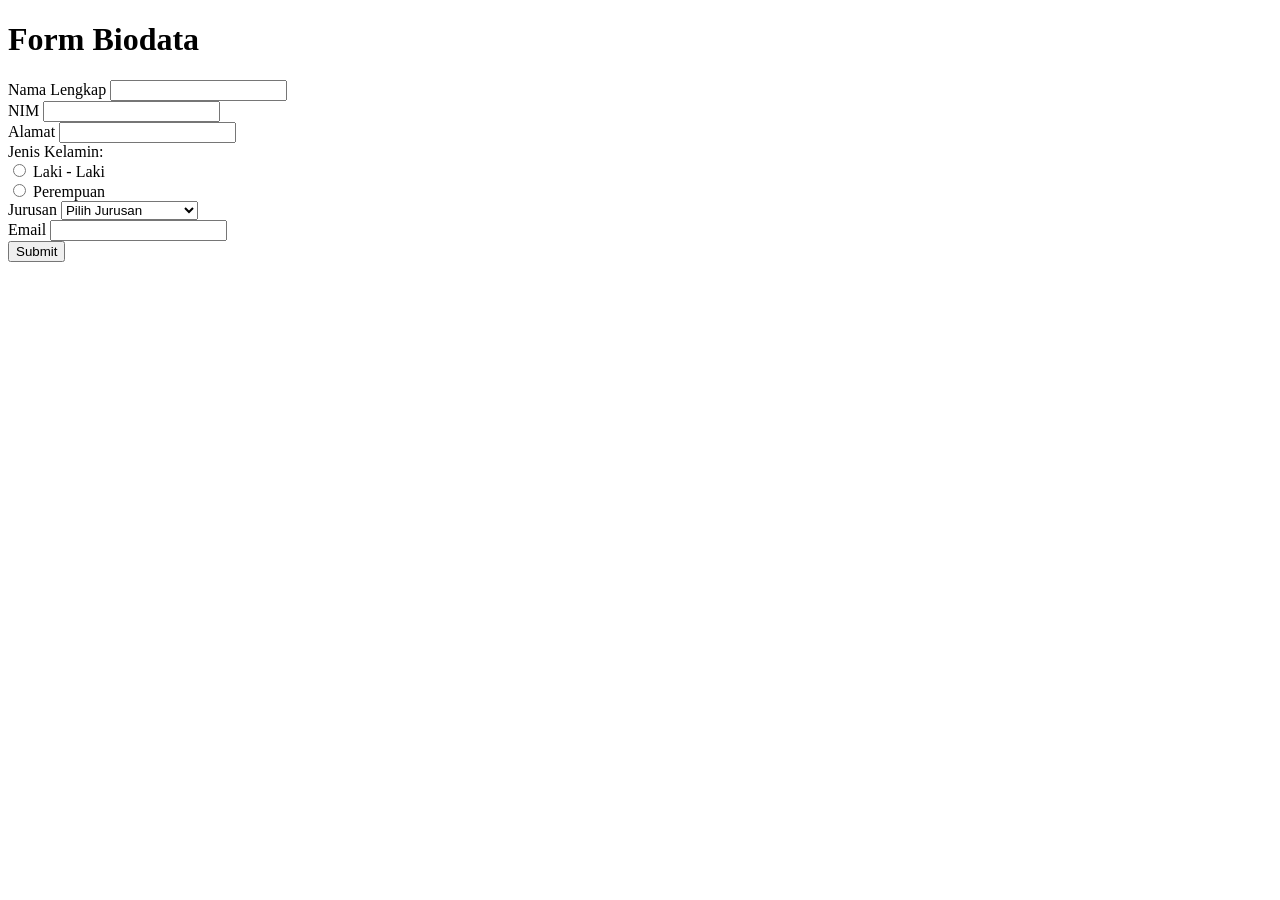
==== formulir.html @ 5d43a207 "Update formulir.html" ====
<!DOCTYPE html>
<html lang="en">
<head>
    <meta charset="UTF-8">
    <meta name="viewport" content="width=device-width, initial-scale=1.0">
    <title>Form Biodata</title>
</head>
<body>
    <div class="container-fluid">
        <div class="card col-12 m-auto mt-5 w-75 shadow p-3 bg-body rounded" style="width: 18rem;">
            <h1 class="card-title">Form Biodata</h1>
            <!-- Formulir yang mengarahkan ke "aksi.php" dengan metode POST -->
            <form action="aksi.php" method="post">
                <div class="mb-3">
                    <label for="nama" class="form-label">Nama Lengkap</label>
                    <input type="text" class="form-control" id="nama" name="nama" required>
                </div>
                <div class="mb-3">
                    <label for="nim" class="form-label">NIM</label>
                    <input type="text" class="form-control" id="nim" name="nim" required>
                </div>
                <div class="mb-3">
                    <label for="alamat" class="form-label">Alamat</label>
                    <input type="text" class="form-control" id="alamat" name="alamat" required>
                </div>
                Jenis Kelamin:
                <div class="mt-3 form-check">
                    <input class="form-check-input" type="radio" name="jenis_kelamin" id="jenis_laki" value="Laki-laki" required>
                    <label class="form-check-label" for="jenis_laki">Laki - Laki</label>
                </div>
                <div class="mb-3 form-check">
                    <input class "form-check-input" type="radio" name="jenis_kelamin" id="jenis_perempuan" value="Perempuan" required>
                    <label class="form-check-label" for="jenis_perempuan">Perempuan</label>
                </div>
                <label for="jurusan" class="form-label">Jurusan</label>
                <select class="mb-3 form-select" id="jurusan" name="jurusan" required>
                    <option selected hidden>Pilih Jurusan</option>
                    <option value="Arsitektur">Arsitektur</option>
                    <option value="Teknik Mesin">Teknik Mesin</option>
                    <option value="Teknik Sipil">Teknik Sipil</option>
                    <option value="Teknik Elektro">Teknik Elektro</option>
                    <option value="Teknologi Informasi">Teknologi Informasi</option>
                    <option value="Teknik Lingkungan">Teknik Lingkungan</option>
                    <option value="Teknik Industri">Teknik Industri</option>
                </select>
                <div class="mb-3">
                    <label for="email" class="form-label">Email</label>
                    <input type="email" class="form-control" id="email" name="email" required>
                </div>
                <button type="submit" class="btn btn-primary">Submit</button>
            </form>
        </div>
    </div>
</body>
</html>
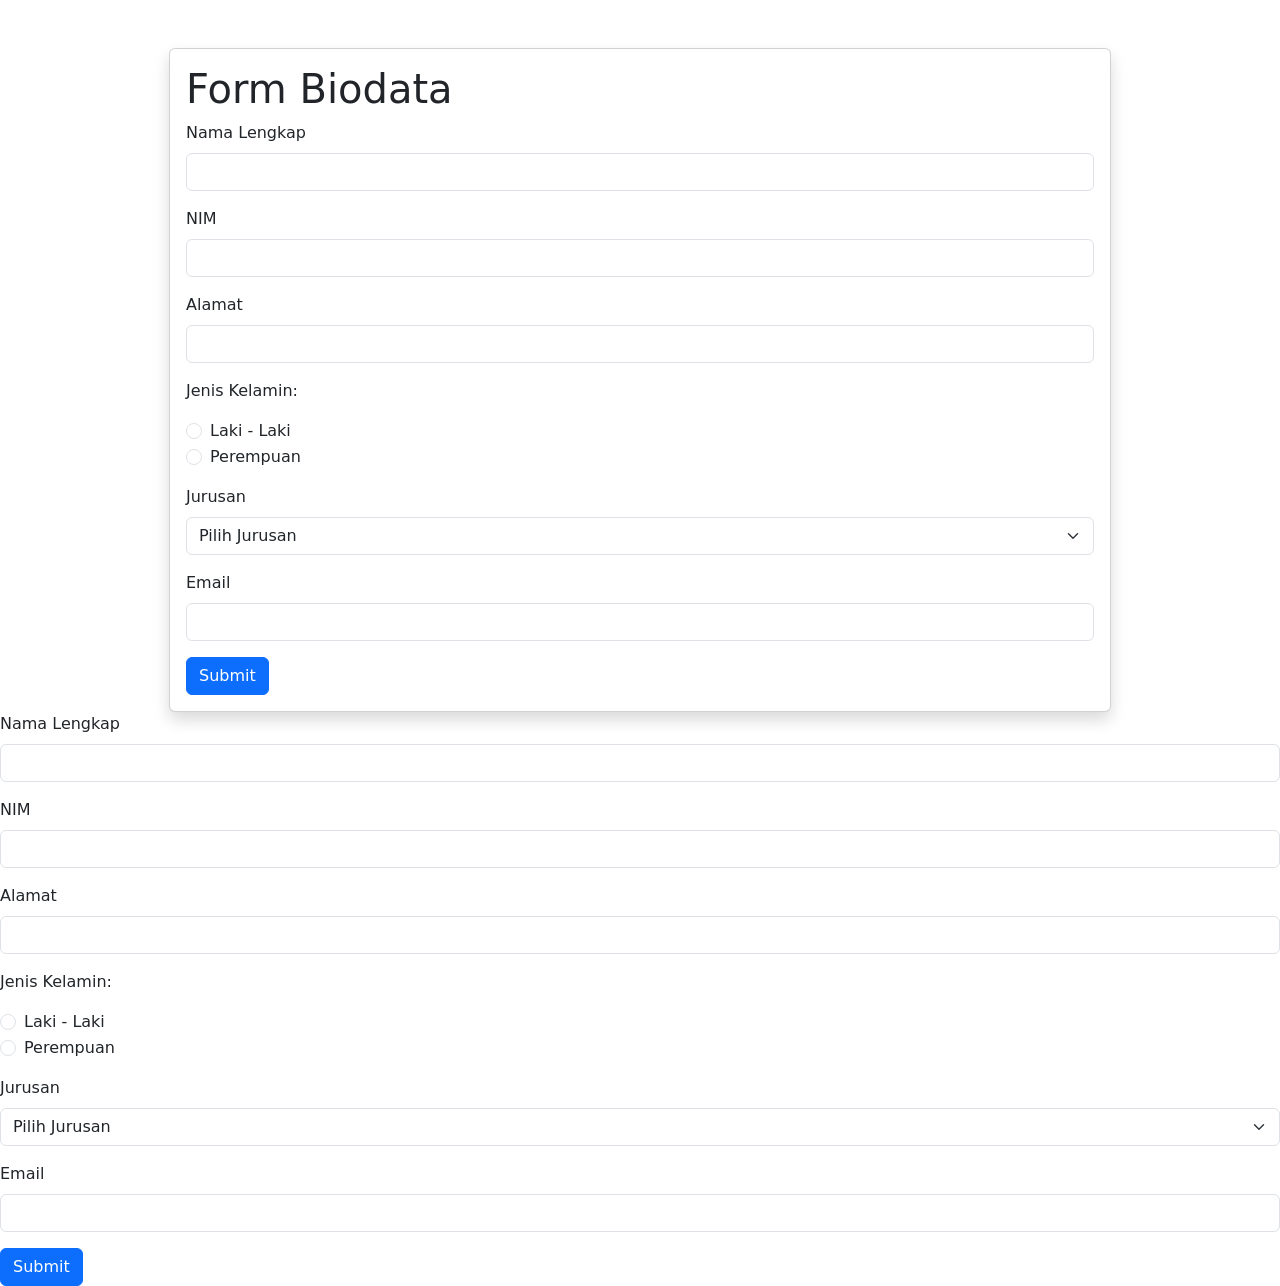
==== commit 233f2ea0: "Update formulir.html" ====
--- a/formulir.html
+++ b/formulir.html
@@ -1,55 +1,146 @@
 <!DOCTYPE html>
 <html lang="en">
 <head>
-    <meta charset="UTF-8">
-    <meta name="viewport" content="width=device-width, initial-scale=1.0">
-    <title>Form Biodata</title>
+ <meta charset="UTF-8">
+ <meta name="viewport" content="width=device-width, initial-scale=1.0">
+ <link href="https://cdn.jsdelivr.net/npm/bootstrap@5.2.3/dist/css/bootstrap.min.css"
+rel="stylesheet"
+ integrity="sha384-rbsA2VBKQhggwzxH7pPCaAqO46MgnOM80zW1RWuH61DGLwZJEdK2Kadq2F9CUG65" 
+crossorigin="anonymous">
+ <link rel="stylesheet" href="assets/css/bio.css">
+ <title>Form Javascript</title>
 </head>
 <body>
-    <div class="container-fluid">
-        <div class="card col-12 m-auto mt-5 w-75 shadow p-3 bg-body rounded" style="width: 18rem;">
-            <h1 class="card-title">Form Biodata</h1>
-            <!-- Formulir yang mengarahkan ke "aksi.php" dengan metode POST -->
-            <form action="aksi.php" method="post">
-                <div class="mb-3">
-                    <label for="nama" class="form-label">Nama Lengkap</label>
-                    <input type="text" class="form-control" id="nama" name="nama" required>
-                </div>
-                <div class="mb-3">
-                    <label for="nim" class="form-label">NIM</label>
-                    <input type="text" class="form-control" id="nim" name="nim" required>
-                </div>
-                <div class="mb-3">
-                    <label for="alamat" class="form-label">Alamat</label>
-                    <input type="text" class="form-control" id="alamat" name="alamat" required>
-                </div>
-                Jenis Kelamin:
-                <div class="mt-3 form-check">
-                    <input class="form-check-input" type="radio" name="jenis_kelamin" id="jenis_laki" value="Laki-laki" required>
-                    <label class="form-check-label" for="jenis_laki">Laki - Laki</label>
-                </div>
-                <div class="mb-3 form-check">
-                    <input class "form-check-input" type="radio" name="jenis_kelamin" id="jenis_perempuan" value="Perempuan" required>
-                    <label class="form-check-label" for="jenis_perempuan">Perempuan</label>
-                </div>
-                <label for="jurusan" class="form-label">Jurusan</label>
-                <select class="mb-3 form-select" id="jurusan" name="jurusan" required>
-                    <option selected hidden>Pilih Jurusan</option>
-                    <option value="Arsitektur">Arsitektur</option>
-                    <option value="Teknik Mesin">Teknik Mesin</option>
-                    <option value="Teknik Sipil">Teknik Sipil</option>
-                    <option value="Teknik Elektro">Teknik Elektro</option>
-                    <option value="Teknologi Informasi">Teknologi Informasi</option>
-                    <option value="Teknik Lingkungan">Teknik Lingkungan</option>
-                    <option value="Teknik Industri">Teknik Industri</option>
-                </select>
-                <div class="mb-3">
-                    <label for="email" class="form-label">Email</label>
-                    <input type="email" class="form-control" id="email" name="email" required>
-                </div>
-                <button type="submit" class="btn btn-primary">Submit</button>
-            </form>
-        </div>
+ <div class="container-fluid">
+ <div class="card col-12 m-auto mt-5 w-75 shadow p-3 bg-body rounded" style="width: 
+18rem;">
+ <h1 class="card-tittle">Form Biodata</h1>
+ <form onsubmit="return validateForm()">
+ <div class="mb-3">
+ <label for="nama" class="form-label">Nama Lengkap</label>
+<input type="text" class="form-control" id="nama" ariadescribedby="emailHelp">
+ </div>
+ <div class="mb-3">
+ <label for="nim" class="form-label">NIM</label>
+ <input type="text" class="form-control" id="nim">
+ </div>
+<div class="mb-3">
+ <label for="alamat" class="form-label">Alamat</label>
+ <input type="text" class="form-control" id="alamat" ariadescribedby="emailHelp">
+ </div>
+ Jenis Kelamin:
+<div class="mt-3 form-check">
+ <input class="form-check-input" type="radio" name="jenis_kelamin" 
+id="jenis_laki">
+ <label class="form-check-label" for="jenis_laki">
+ Laki - Laki
+ </label>
+ </div>
+ <div class="mb-3 form-check">
+ <input class="form-check-input" type="radio" name="jenis_kelamin" 
+id="jenis_perempuan">
+ <label class="form-check-label" for="jenis_perempuan">
+ Perempuan
+ </label>
+ </div>
+<label for="jurusan" class="form-label">Jurusan</label>
+ <select class="mb-3 form-select" id="jurusan" aria-label="Default select 
+example">
+ <option selected hidden>Pilih Jurusan</option>
+<option value="1">Arsitektur</option>
+<option value="2">Teknik Mesin</option>
+<option value="3">Teknik Sipil</option>
+<option value="4">Teknik Elektro</option>
+<option value="5">Teknologi Informasi</option>
+<option value="6">Teknik Lingkungan</option>
+<option value="7">Teknik Industri</option>
+ </select>
+<div class="mb-3">
+ <label for="email" class="form-label">Email</label>
+ <input type="" class="form-control" id="email" ariadescribedby="emailHelp">
+ </div>
+ <button type="submit" class="btn btn-primary">Submit</button>
+ </form>
+ </div>
+ </div>
+ <script>
+ function validateForm() {
+ var nama = document.getElementById("nama").value;
+ var nim = document.getElementById("nim").value;
+ var alamat = document.getElementById("alamat").value;
+ var jenis_kelamin_laki = document.getElementById("jenis_laki").checked;
+ var jenis_kelamin_perempuan = 
+document.getElementById("jenis_perempuan").checked;
+ var jurusan = document.getElementById("jurusan").value;
+ var email = document.getElementById("email").value;
+ var namaRegex = /^[a-zA-Z\s]+$/;
+ if (!nama.match(namaRegex)) {
+ alert("Nama hanya boleh berisi huruf dan spasi.");
+return false;
+ }
+ if (nim.length !== 10 || isNaN(nim)) {
+ alert("NIM harus terdiri dari 10 digit angka.");
+ return false;
+ }
+ if (alamat.trim() === "") {
+ alert("Alamat harus diisi.");
+ return false;
+ }
+ if (!jenis_kelamin_laki && !jenis_kelamin_perempuan) {
+ alert("Pilih jenis kelamin.");
+return false;
+ }
+ if (jurusan === "Pilih Jurusan") {
+ alert("Pilih jurusan.");
+ return false;
+ }
+ var emailRegex = /^[^\s@]+@[^\s@]+\.[^\s@]+$/;
+ if (!email.match(emailRegex)) {
+ alert("Masukkan alamat email yang valid.");
+return false;
+ }
+ alert("Data anda berhasil disimpan.");
+ return true;
+ }
+ </script>
+ <form action="aksi.php" method="post">
+    <div class="mb-3">
+        <label for="nama" class="form-label">Nama Lengkap</label>
+        <input type="text" class="form-control" id="nama" name="nama" aria-describedby="emailHelp">
     </div>
+    <div class="mb-3">
+        <label for="nim" class="form-label">NIM</label>
+        <input type="text" class="form-control" id="nim" name="nim">
+    </div>
+    <div class="mb-3">
+        <label for="alamat" class="form-label">Alamat</label>
+        <input type="text" class="form-control" id="alamat" name="alamat" aria-describedby="emailHelp">
+    </div>
+    Jenis Kelamin:
+    <div class="mt-3 form-check">
+        <input class="form-check-input" type="radio" name="jenis_kelamin" id="jenis_laki" value="Laki-laki">
+        <label class="form-check-label" for="jenis_laki">Laki - Laki</label>
+    </div>
+    <div class="mb-3 form-check">
+        <input class="form-check-input" type="radio" name="jenis_kelamin" id="jenis_perempuan" value="Perempuan">
+        <label class="form-check-label" for="jenis_perempuan">Perempuan</label>
+    </div>
+    <label for="jurusan" class="form-label">Jurusan</label>
+    <select class="mb-3 form-select" id="jurusan" name="jurusan" aria-label="Default select example">
+        <option selected hidden>Pilih Jurusan</option>
+        <option value="Arsitektur">Arsitektur</option>
+        <option value="Teknik Mesin">Teknik Mesin</option>
+        <option value="Teknik Sipil">Teknik Sipil</option>
+        <option value="Teknik Elektro">Teknik Elektro</option>
+        <option value="Teknologi Informasi">Teknologi Informasi</option>
+        <option value="Teknik Lingkungan">Teknik Lingkungan</option>
+        <option value="Teknik Industri">Teknik Industri</option>
+    </select>
+    <div class="mb-3">
+        <label for="email" class="form-label">Email</label>
+        <input type="email" class="form-control" id="email" name="email" aria-describedby="emailHelp">
+    </div>
+    <button type="submit" class="btn btn-primary">Submit</button>
+</form>
 </body>
 </html>
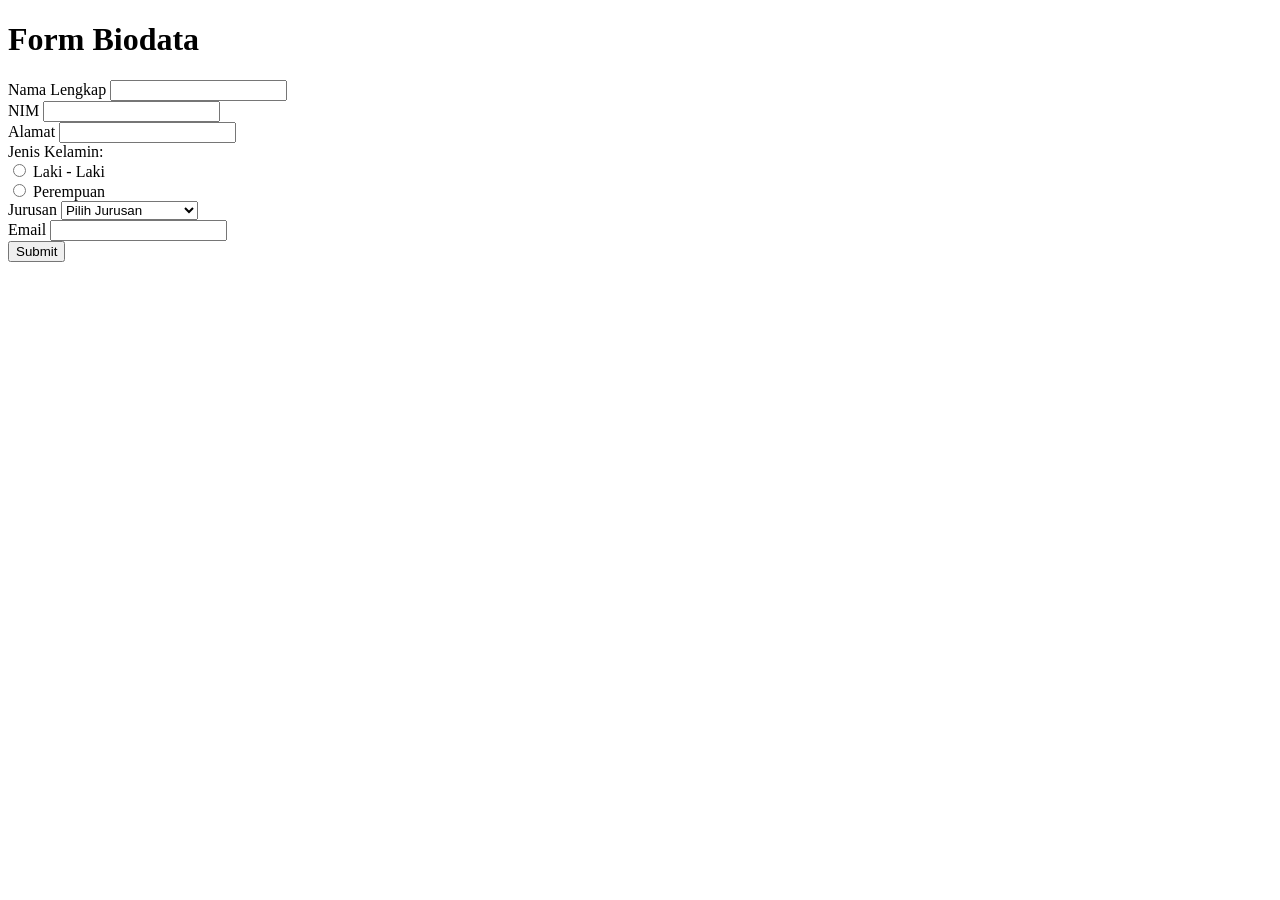
==== commit 64f7da97: "Update formulir.html" ====
--- a/formulir.html
+++ b/formulir.html
@@ -1,146 +1,55 @@
 <!DOCTYPE html>
 <html lang="en">
 <head>
- <meta charset="UTF-8">
- <meta name="viewport" content="width=device-width, initial-scale=1.0">
- <link href="https://cdn.jsdelivr.net/npm/bootstrap@5.2.3/dist/css/bootstrap.min.css"
-rel="stylesheet"
- integrity="sha384-rbsA2VBKQhggwzxH7pPCaAqO46MgnOM80zW1RWuH61DGLwZJEdK2Kadq2F9CUG65" 
-crossorigin="anonymous">
- <link rel="stylesheet" href="assets/css/bio.css">
- <title>Form Javascript</title>
+    <meta charset="UTF-8">
+    <meta name="viewport" content="width=device-width, initial-scale=1.0">
+    <title>Form Biodata</title>
 </head>
 <body>
- <div class="container-fluid">
- <div class="card col-12 m-auto mt-5 w-75 shadow p-3 bg-body rounded" style="width: 
-18rem;">
- <h1 class="card-tittle">Form Biodata</h1>
- <form onsubmit="return validateForm()">
- <div class="mb-3">
- <label for="nama" class="form-label">Nama Lengkap</label>
-<input type="text" class="form-control" id="nama" ariadescribedby="emailHelp">
- </div>
- <div class="mb-3">
- <label for="nim" class="form-label">NIM</label>
- <input type="text" class="form-control" id="nim">
- </div>
-<div class="mb-3">
- <label for="alamat" class="form-label">Alamat</label>
- <input type="text" class="form-control" id="alamat" ariadescribedby="emailHelp">
- </div>
- Jenis Kelamin:
-<div class="mt-3 form-check">
- <input class="form-check-input" type="radio" name="jenis_kelamin" 
-id="jenis_laki">
- <label class="form-check-label" for="jenis_laki">
- Laki - Laki
- </label>
- </div>
- <div class="mb-3 form-check">
- <input class="form-check-input" type="radio" name="jenis_kelamin" 
-id="jenis_perempuan">
- <label class="form-check-label" for="jenis_perempuan">
- Perempuan
- </label>
- </div>
-<label for="jurusan" class="form-label">Jurusan</label>
- <select class="mb-3 form-select" id="jurusan" aria-label="Default select 
-example">
- <option selected hidden>Pilih Jurusan</option>
-<option value="1">Arsitektur</option>
-<option value="2">Teknik Mesin</option>
-<option value="3">Teknik Sipil</option>
-<option value="4">Teknik Elektro</option>
-<option value="5">Teknologi Informasi</option>
-<option value="6">Teknik Lingkungan</option>
-<option value="7">Teknik Industri</option>
- </select>
-<div class="mb-3">
- <label for="email" class="form-label">Email</label>
- <input type="" class="form-control" id="email" ariadescribedby="emailHelp">
- </div>
- <button type="submit" class="btn btn-primary">Submit</button>
- </form>
- </div>
- </div>
- <script>
- function validateForm() {
- var nama = document.getElementById("nama").value;
- var nim = document.getElementById("nim").value;
- var alamat = document.getElementById("alamat").value;
- var jenis_kelamin_laki = document.getElementById("jenis_laki").checked;
- var jenis_kelamin_perempuan = 
-document.getElementById("jenis_perempuan").checked;
- var jurusan = document.getElementById("jurusan").value;
- var email = document.getElementById("email").value;
- var namaRegex = /^[a-zA-Z\s]+$/;
- if (!nama.match(namaRegex)) {
- alert("Nama hanya boleh berisi huruf dan spasi.");
-return false;
- }
- if (nim.length !== 10 || isNaN(nim)) {
- alert("NIM harus terdiri dari 10 digit angka.");
- return false;
- }
- if (alamat.trim() === "") {
- alert("Alamat harus diisi.");
- return false;
- }
- if (!jenis_kelamin_laki && !jenis_kelamin_perempuan) {
- alert("Pilih jenis kelamin.");
-return false;
- }
- if (jurusan === "Pilih Jurusan") {
- alert("Pilih jurusan.");
- return false;
- }
- var emailRegex = /^[^\s@]+@[^\s@]+\.[^\s@]+$/;
- if (!email.match(emailRegex)) {
- alert("Masukkan alamat email yang valid.");
-return false;
- }
- alert("Data anda berhasil disimpan.");
- return true;
- }
- </script>
- <form action="aksi.php" method="post">
-    <div class="mb-3">
-        <label for="nama" class="form-label">Nama Lengkap</label>
-        <input type="text" class="form-control" id="nama" name="nama" aria-describedby="emailHelp">
+    <div class="container-fluid">
+        <div class="card col-12 m-auto mt-5 w-75 shadow p-3 bg-body rounded" style="width: 18rem;">
+            <h1 class="card-title">Form Biodata</h1>
+            <!-- Formulir yang mengarahkan ke "aksi.php" dengan metode POST -->
+            <form action="aksi.php" method="post">
+                <div class="mb-3">
+                    <label for="nama" class="form-label">Nama Lengkap</label>
+                    <input type="text" class="form-control" id="nama" name="nama" required>
+                </div>
+                <div class="mb-3">
+                    <label for="nim" class="form-label">NIM</label>
+                    <input type="text" class="form-control" id="nim" name="nim" required>
+                </div>
+                <div class="mb-3">
+                    <label for="alamat" class="form-label">Alamat</label>
+                    <input type="text" class="form-control" id="alamat" name="alamat" required>
+                </div>
+                Jenis Kelamin:
+                <div class="mt-3 form-check">
+                    <input class="form-check-input" type="radio" name="jenis_kelamin" id="jenis_laki" value="Laki-laki" required>
+                    <label class="form-check-label" for="jenis_laki">Laki - Laki</label>
+                </div>
+                <div class="mb-3 form-check">
+                    <input class="form-check-input" type="radio" name="jenis_kelamin" id="jenis_perempuan" value="Perempuan" required>
+                    <label class="form-check-label" for "jenis_perempuan">Perempuan</label>
+                </div>
+                <label for="jurusan" class="form-label">Jurusan</label>
+                <select class="mb-3 form-select" id="jurusan" name="jurusan" required>
+                    <option selected hidden>Pilih Jurusan</option>
+                    <option value="Arsitektur">Arsitektur</option>
+                    <option value="Teknik Mesin">Teknik Mesin</option>
+                    <option value="Teknik Sipil">Teknik Sipil</option>
+                    <option value="Teknik Elektro">Teknik Elektro</option>
+                    <option value="Teknologi Informasi">Teknologi Informasi</option>
+                    <option value="Teknik Lingkungan">Teknik Lingkungan</option>
+                    <option value="Teknik Industri">Teknik Industri</option>
+                </select>
+                <div class="mb-3">
+                    <label for="email" class="form-label">Email</label>
+                    <input type="email" class="form-control" id="email" name="email" required>
+                </div>
+                <button type="submit" class="btn btn-primary">Submit</button>
+            </form>
+        </div>
     </div>
-    <div class="mb-3">
-        <label for="nim" class="form-label">NIM</label>
-        <input type="text" class="form-control" id="nim" name="nim">
-    </div>
-    <div class="mb-3">
-        <label for="alamat" class="form-label">Alamat</label>
-        <input type="text" class="form-control" id="alamat" name="alamat" aria-describedby="emailHelp">
-    </div>
-    Jenis Kelamin:
-    <div class="mt-3 form-check">
-        <input class="form-check-input" type="radio" name="jenis_kelamin" id="jenis_laki" value="Laki-laki">
-        <label class="form-check-label" for="jenis_laki">Laki - Laki</label>
-    </div>
-    <div class="mb-3 form-check">
-        <input class="form-check-input" type="radio" name="jenis_kelamin" id="jenis_perempuan" value="Perempuan">
-        <label class="form-check-label" for="jenis_perempuan">Perempuan</label>
-    </div>
-    <label for="jurusan" class="form-label">Jurusan</label>
-    <select class="mb-3 form-select" id="jurusan" name="jurusan" aria-label="Default select example">
-        <option selected hidden>Pilih Jurusan</option>
-        <option value="Arsitektur">Arsitektur</option>
-        <option value="Teknik Mesin">Teknik Mesin</option>
-        <option value="Teknik Sipil">Teknik Sipil</option>
-        <option value="Teknik Elektro">Teknik Elektro</option>
-        <option value="Teknologi Informasi">Teknologi Informasi</option>
-        <option value="Teknik Lingkungan">Teknik Lingkungan</option>
-        <option value="Teknik Industri">Teknik Industri</option>
-    </select>
-    <div class="mb-3">
-        <label for="email" class="form-label">Email</label>
-        <input type="email" class="form-control" id="email" name="email" aria-describedby="emailHelp">
-    </div>
-    <button type="submit" class="btn btn-primary">Submit</button>
-</form>
 </body>
 </html>
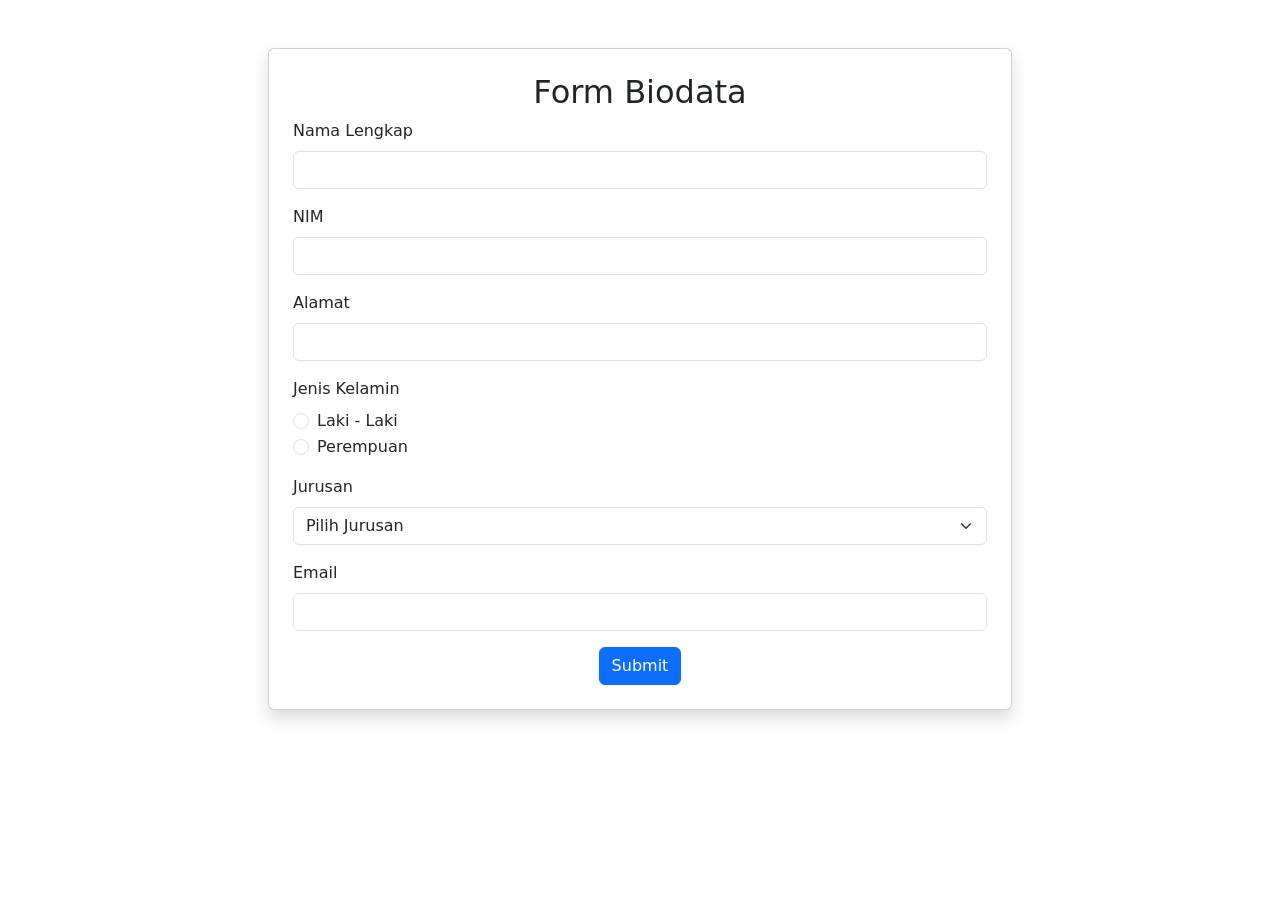
==== commit 15e64b52: "Update formulir.html" ====
--- a/formulir.html
+++ b/formulir.html
@@ -4,12 +4,12 @@
     <meta charset="UTF-8">
     <meta name="viewport" content="width=device-width, initial-scale=1.0">
     <title>Form Biodata</title>
+    <link rel="stylesheet" href="https://cdn.jsdelivr.net/npm/bootstrap@5.2.3/dist/css/bootstrap.min.css" integrity="sha384-rbsA2VBKQhggwzxH7pPCaAqO46MgnOM80zW1RWuH61DGLwZJEdK2Kadq2F9CUG65" crossorigin="anonymous">
 </head>
 <body>
-    <div class="container-fluid">
-        <div class="card col-12 m-auto mt-5 w-75 shadow p-3 bg-body rounded" style="width: 18rem;">
-            <h1 class="card-title">Form Biodata</h1>
-            <!-- Formulir yang mengarahkan ke "aksi.php" dengan metode POST -->
+    <div class="container mt-5">
+        <div class="card col-8 mx-auto shadow p-4 bg-body rounded">
+            <h2 class="card-title text-center">Form Biodata</h2>
             <form action="aksi.php" method="post">
                 <div class="mb-3">
                     <label for="nama" class="form-label">Nama Lengkap</label>
@@ -23,31 +23,37 @@
                     <label for="alamat" class="form-label">Alamat</label>
                     <input type="text" class="form-control" id="alamat" name="alamat" required>
                 </div>
-                Jenis Kelamin:
-                <div class="mt-3 form-check">
-                    <input class="form-check-input" type="radio" name="jenis_kelamin" id="jenis_laki" value="Laki-laki" required>
-                    <label class="form-check-label" for="jenis_laki">Laki - Laki</label>
+                <div class="mb-3">
+                    <label class="form-label">Jenis Kelamin</label>
+                    <div class="form-check">
+                        <input class="form-check-input" type="radio" name="jenis_kelamin" id="jenis_laki" value="Laki-laki" required>
+                        <label class="form-check-label" for="jenis_laki">Laki - Laki</label>
+                    </div>
+                    <div class="form-check">
+                        <input class="form-check-input" type="radio" name="jenis_kelamin" id="jenis_perempuan" value="Perempuan" required>
+                        <label class="form-check-label" for="jenis_perempuan">Perempuan</label>
+                    </div>
                 </div>
-                <div class="mb-3 form-check">
-                    <input class="form-check-input" type="radio" name="jenis_kelamin" id="jenis_perempuan" value="Perempuan" required>
-                    <label class="form-check-label" for "jenis_perempuan">Perempuan</label>
+                <div class="mb-3">
+                    <label for="jurusan" class="form-label">Jurusan</label>
+                    <select class="form-select" id="jurusan" name="jurusan" required>
+                        <option selected hidden>Pilih Jurusan</option>
+                        <option value="Arsitektur">Arsitektur</option>
+                        <option value="Teknik Mesin">Teknik Mesin</option>
+                        <option value="Teknik Sipil">Teknik Sipil</option>
+                        <option value="Teknik Elektro">Teknik Elektro</option>
+                        <option value="Teknologi Informasi">Teknologi Informasi</option>
+                        <option value="Teknik Lingkungan">Teknik Lingkungan</option>
+                        <option value="Teknik Industri">Teknik Industri</option>
+                    </select>
                 </div>
-                <label for="jurusan" class="form-label">Jurusan</label>
-                <select class="mb-3 form-select" id="jurusan" name="jurusan" required>
-                    <option selected hidden>Pilih Jurusan</option>
-                    <option value="Arsitektur">Arsitektur</option>
-                    <option value="Teknik Mesin">Teknik Mesin</option>
-                    <option value="Teknik Sipil">Teknik Sipil</option>
-                    <option value="Teknik Elektro">Teknik Elektro</option>
-                    <option value="Teknologi Informasi">Teknologi Informasi</option>
-                    <option value="Teknik Lingkungan">Teknik Lingkungan</option>
-                    <option value="Teknik Industri">Teknik Industri</option>
-                </select>
                 <div class="mb-3">
                     <label for="email" class="form-label">Email</label>
                     <input type="email" class="form-control" id="email" name="email" required>
                 </div>
-                <button type="submit" class="btn btn-primary">Submit</button>
+                <div class="text-center">
+                    <button type="submit" class="btn btn-primary">Submit</button>
+                </div>
             </form>
         </div>
     </div>
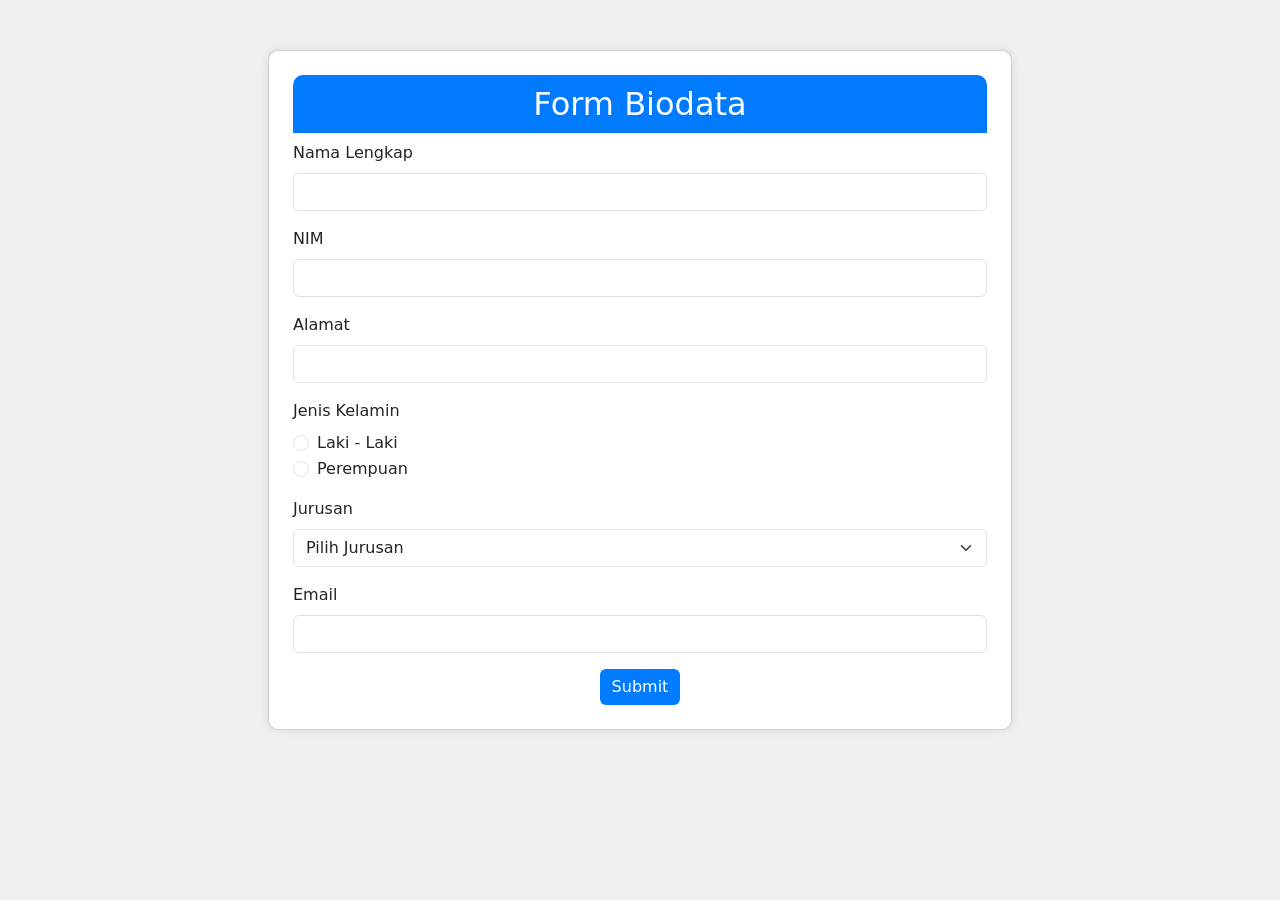
==== commit 6c644993: "Update formulir.html" ====
--- a/formulir.html
+++ b/formulir.html
@@ -5,10 +5,37 @@
     <meta name="viewport" content="width=device-width, initial-scale=1.0">
     <title>Form Biodata</title>
     <link rel="stylesheet" href="https://cdn.jsdelivr.net/npm/bootstrap@5.2.3/dist/css/bootstrap.min.css" integrity="sha384-rbsA2VBKQhggwzxH7pPCaAqO46MgnOM80zW1RWuH61DGLwZJEdK2Kadq2F9CUG65" crossorigin="anonymous">
+    <style>
+        body {
+            background-color: #f0f0f0;
+        }
+        .container {
+            margin-top: 50px;
+        }
+        .card {
+            background-color: #fff;
+            border-radius: 10px;
+            box-shadow: 0 0 10px rgba(0, 0, 0, 0.1);
+        }
+        .card-title {
+            background-color: #007BFF;
+            color: #fff;
+            padding: 10px;
+            border-top-left-radius: 10px;
+            border-top-right-radius: 10px;
+        }
+        .btn-primary {
+            background-color: #007BFF;
+            border: none;
+        }
+        .btn-primary:hover {
+            background-color: #0056b3;
+        }
+    </style>
 </head>
 <body>
-    <div class="container mt-5">
-        <div class="card col-8 mx-auto shadow p-4 bg-body rounded">
+    <div class="container">
+        <div class="card col-8 mx-auto p-4">
             <h2 class="card-title text-center">Form Biodata</h2>
             <form action="aksi.php" method="post">
                 <div class="mb-3">
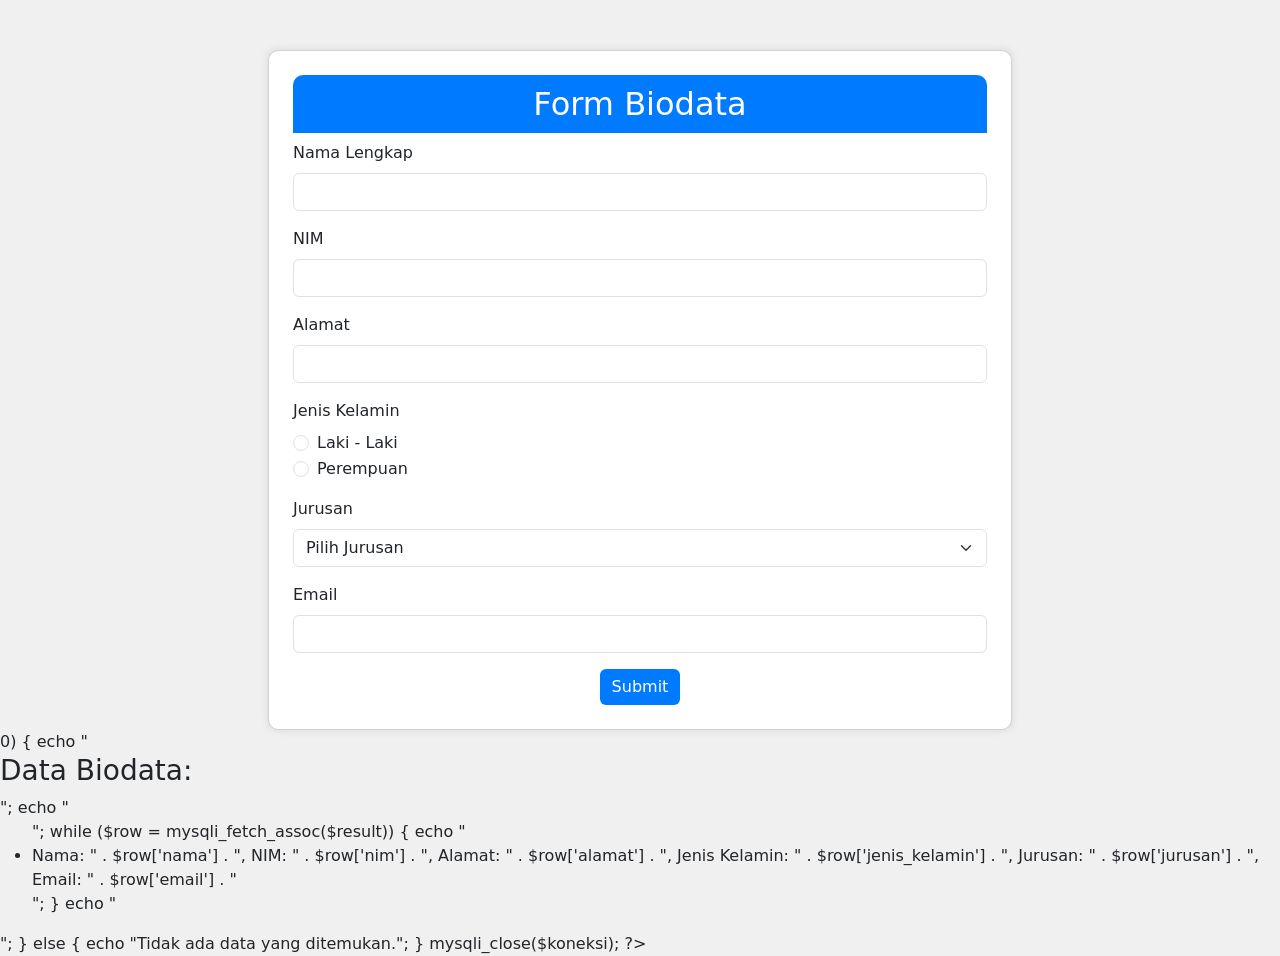
==== commit e5ab7379: "Update formulir.html" ====
--- a/formulir.html
+++ b/formulir.html
@@ -84,5 +84,28 @@
             </form>
         </div>
     </div>
+
+<!-- Formulir HTML yang telah Anda berikan -->
+<!-- ... -->
+
+<?php
+include('koneksi.php');
+
+$sql = "SELECT * FROM biodata";
+$result = mysqli_query($koneksi, $sql);
+
+if (mysqli_num_rows($result) > 0) {
+    echo "<h3>Data Biodata:</h3>";
+    echo "<ul>";
+    while ($row = mysqli_fetch_assoc($result)) {
+        echo "<li>Nama: " . $row['nama'] . ", NIM: " . $row['nim'] . ", Alamat: " . $row['alamat'] . ", Jenis Kelamin: " . $row['jenis_kelamin'] . ", Jurusan: " . $row['jurusan'] . ", Email: " . $row['email'] . "</li>";
+    }
+    echo "</ul>";
+} else {
+    echo "Tidak ada data yang ditemukan.";
+}
+
+mysqli_close($koneksi);
+?>
 </body>
 </html>
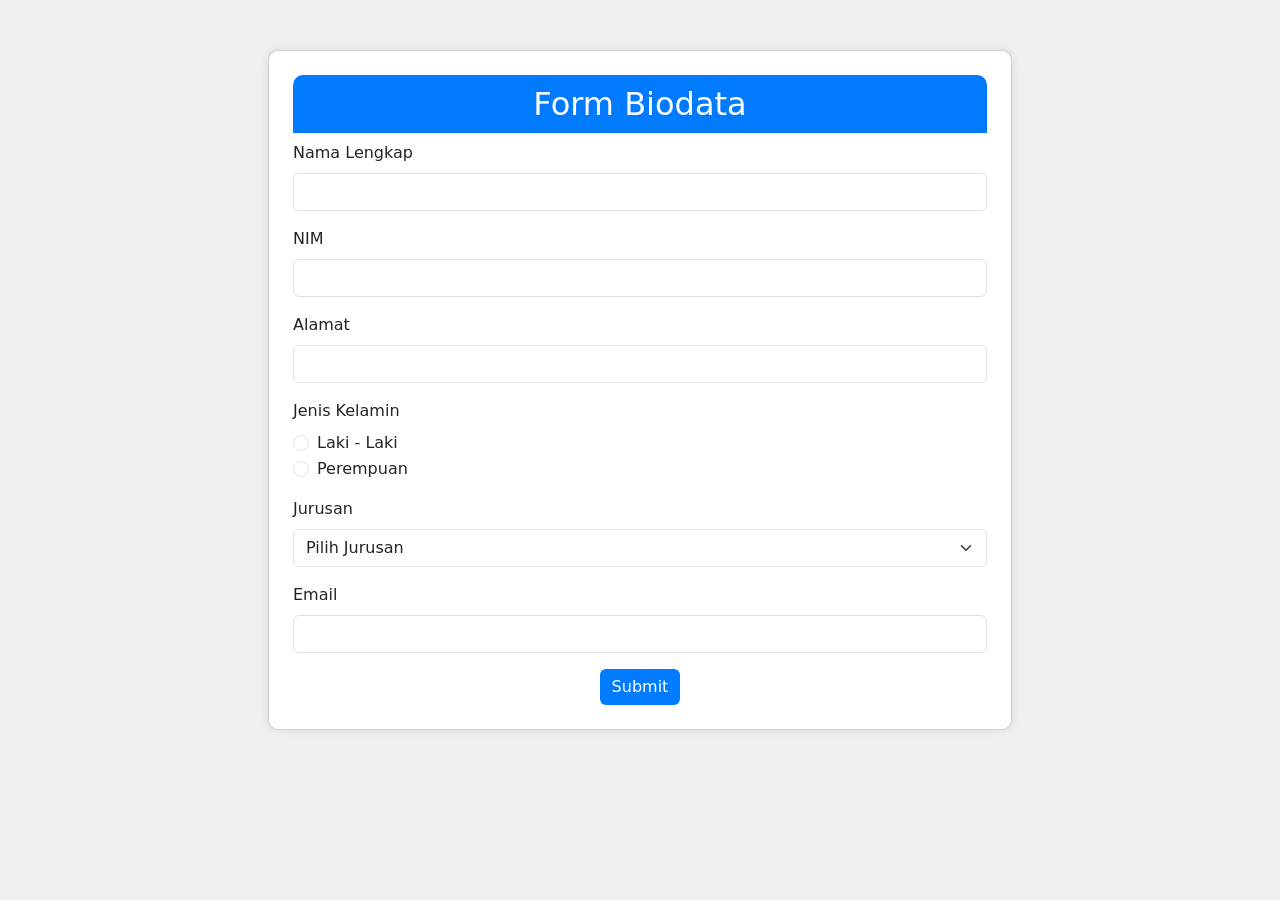
==== commit 713af2b7: "Update formulir.html" ====
--- a/formulir.html
+++ b/formulir.html
@@ -84,28 +84,5 @@
             </form>
         </div>
     </div>
-
-<!-- Formulir HTML yang telah Anda berikan -->
-<!-- ... -->
-
-<?php
-include('koneksi.php');
-
-$sql = "SELECT * FROM biodata";
-$result = mysqli_query($koneksi, $sql);
-
-if (mysqli_num_rows($result) > 0) {
-    echo "<h3>Data Biodata:</h3>";
-    echo "<ul>";
-    while ($row = mysqli_fetch_assoc($result)) {
-        echo "<li>Nama: " . $row['nama'] . ", NIM: " . $row['nim'] . ", Alamat: " . $row['alamat'] . ", Jenis Kelamin: " . $row['jenis_kelamin'] . ", Jurusan: " . $row['jurusan'] . ", Email: " . $row['email'] . "</li>";
-    }
-    echo "</ul>";
-} else {
-    echo "Tidak ada data yang ditemukan.";
-}
-
-mysqli_close($koneksi);
-?>
 </body>
 </html>
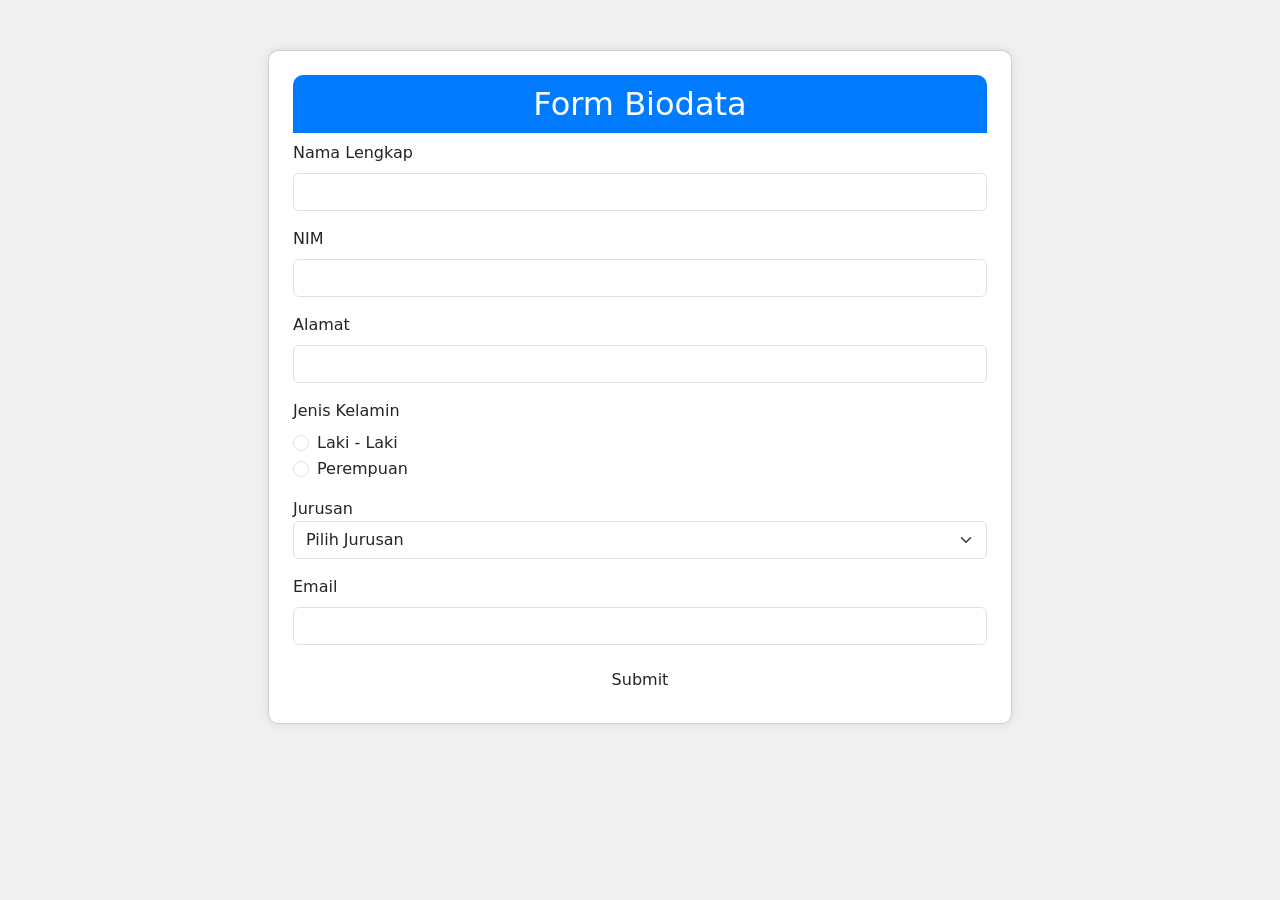
==== commit c24bcd72: "Update formulir.html" ====
--- a/formulir.html
+++ b/formulir.html
@@ -1,88 +1,106 @@
 <!DOCTYPE html>
 <html lang="en">
 <head>
-    <meta charset="UTF-8">
-    <meta name="viewport" content="width=device-width, initial-scale=1.0">
-    <title>Form Biodata</title>
-    <link rel="stylesheet" href="https://cdn.jsdelivr.net/npm/bootstrap@5.2.3/dist/css/bootstrap.min.css" integrity="sha384-rbsA2VBKQhggwzxH7pPCaAqO46MgnOM80zW1RWuH61DGLwZJEdK2Kadq2F9CUG65" crossorigin="anonymous">
-    <style>
-        body {
-            background-color: #f0f0f0;
-        }
-        .container {
-            margin-top: 50px;
-        }
-        .card {
-            background-color: #fff;
-            border-radius: 10px;
-            box-shadow: 0 0 10px rgba(0, 0, 0, 0.1);
-        }
-        .card-title {
-            background-color: #007BFF;
-            color: #fff;
-            padding: 10px;
-            border-top-left-radius: 10px;
-            border-top-right-radius: 10px;
-        }
-        .btn-primary {
-            background-color: #007BFF;
-            border: none;
-        }
-        .btn-primary:hover {
-            background-color: #0056b3;
-        }
-    </style>
+ <meta charset="UTF-8">
+ <meta name="viewport" content="width=device-width, initial-scale=1.0">
+ <title>Form Biodata Mahasiswa</title>
+ <link rel="stylesheet" 
+href="https://cdn.jsdelivr.net/npm/bootstrap@5.2.3/dist/css/bootstrap.min
+.css" integrity="sha384-
+rbsA2VBKQhggwzxH7pPCaAqO46MgnOM80zW1RWuH61DGLwZJEdK2Kadq2F9CUG65" 
+crossorigin="anonymous">
+ <style>
+ body {
+ background-color: #f0f0f0;
+ }
+ .container {
+ margin-top: 50px;
+ }
+ .card {
+ background-color: #fff;
+ border-radius: 10px;
+ box-shadow: 0 0 10px rgba(0, 0, 0, 0.1);
+ }
+ .card-title {
+ background-color: #007BFF;
+ color: #fff;
+ padding: 10px;
+ border-top-left-radius: 10px;
+ border-top-right-radius: 10px;
+ }
+ .btn-primary {
+ background-color: #007BFF;
+ border: none;
+ }
+ .btn-primary:hover {
+ background-color: #0056b3;
+ }
+ </style>
 </head>
 <body>
-    <div class="container">
-        <div class="card col-8 mx-auto p-4">
-            <h2 class="card-title text-center">Form Biodata</h2>
-            <form action="aksi.php" method="post">
-                <div class="mb-3">
-                    <label for="nama" class="form-label">Nama Lengkap</label>
-                    <input type="text" class="form-control" id="nama" name="nama" required>
-                </div>
-                <div class="mb-3">
-                    <label for="nim" class="form-label">NIM</label>
-                    <input type="text" class="form-control" id="nim" name="nim" required>
-                </div>
-                <div class="mb-3">
-                    <label for="alamat" class="form-label">Alamat</label>
-                    <input type="text" class="form-control" id="alamat" name="alamat" required>
-                </div>
-                <div class="mb-3">
-                    <label class="form-label">Jenis Kelamin</label>
-                    <div class="form-check">
-                        <input class="form-check-input" type="radio" name="jenis_kelamin" id="jenis_laki" value="Laki-laki" required>
-                        <label class="form-check-label" for="jenis_laki">Laki - Laki</label>
-                    </div>
-                    <div class="form-check">
-                        <input class="form-check-input" type="radio" name="jenis_kelamin" id="jenis_perempuan" value="Perempuan" required>
-                        <label class="form-check-label" for="jenis_perempuan">Perempuan</label>
-                    </div>
-                </div>
-                <div class="mb-3">
-                    <label for="jurusan" class="form-label">Jurusan</label>
-                    <select class="form-select" id="jurusan" name="jurusan" required>
-                        <option selected hidden>Pilih Jurusan</option>
-                        <option value="Arsitektur">Arsitektur</option>
-                        <option value="Teknik Mesin">Teknik Mesin</option>
-                        <option value="Teknik Sipil">Teknik Sipil</option>
-                        <option value="Teknik Elektro">Teknik Elektro</option>
-                        <option value="Teknologi Informasi">Teknologi Informasi</option>
-                        <option value="Teknik Lingkungan">Teknik Lingkungan</option>
-                        <option value="Teknik Industri">Teknik Industri</option>
-                    </select>
-                </div>
-                <div class="mb-3">
-                    <label for="email" class="form-label">Email</label>
-                    <input type="email" class="form-control" id="email" name="email" required>
-                </div>
-                <div class="text-center">
-                    <button type="submit" class="btn btn-primary">Submit</button>
-                </div>
-            </form>
-        </div>
-    </div>
+ <div class="container">
+ <div class="card col-8 mx-auto p-4">
+ <h2 class="card-title text-center">Form Biodata</h2>
+ <form action="aksi.php" method="post">
+ <div class="mb-3">
+ <label for="nama" class="form-label">Nama 
+Lengkap</label>
+ <input type="text" class="form-control" id="nama" 
+name="nama" required>
+ </div>
+ <div class="mb-3">
+ <label for="nim" class="form-label">NIM</label>
+ <input type="text" class="form-control" id="nim" 
+name="nim" required>
+ </div>
+ <div class="mb-3">
+ <label for="alamat" class="form-label">Alamat</label>
+<input type="text" class="form-control" id="alamat" 
+name="alamat" required>
+ </div>
+ <div class="mb-3">
+ <label class="form-label">Jenis Kelamin</label>
+<div class="form-check">
+ <input class="form-check-input" type="radio" 
+name="jenis_kelamin" id="jenis_laki" value="Laki-laki" required>
+ <label class="form-check-label" 
+for="jenis_laki">Laki - Laki</label>
+ </div>
+ <div class="form-check">
+ <input class="form-check-input" type="radio" 
+name="jenis_kelamin" id="jenis_perempuan" value="Perempuan" required>
+ <label class="form-check-label" 
+for="jenis_perempuan">Perempuan</label>
+ </div>
+ </div>
+ <div class="mb-3">
+ <label for="jurusan" class="formlabel">Jurusan</label>
+ <select class="form-select" id="jurusan" 
+name="jurusan" required>
+ <option selected hidden>Pilih Jurusan</option>
+<option value="Arsitektur">Arsitektur</option>
+<option value="Teknik Mesin">Teknik Mesin</option>
+ <option value="Teknik Sipil">Teknik Sipil</option>
+ <option value="Teknik Elektro">Teknik 
+Elektro</option>
+ <option value="Teknologi Informasi">Teknologi 
+Informasi</option>
+ <option value="Teknik Lingkungan">Teknik 
+Lingkungan</option>
+ <option value="Teknik Industri">Teknik 
+Industri</option>
+ </select>
+ </div>
+ <div class="mb-3">
+ <label for="email" class="form-label">Email</label>
+<input type="email" class="form-control" id="email" 
+name="email" required>
+ </div>
+ <div class="text-center">
+ <button type="submit" class="btn btnprimary">Submit</button>
+ </div>
+ </form>
+ </div>
+ </div>
 </body>
 </html>
